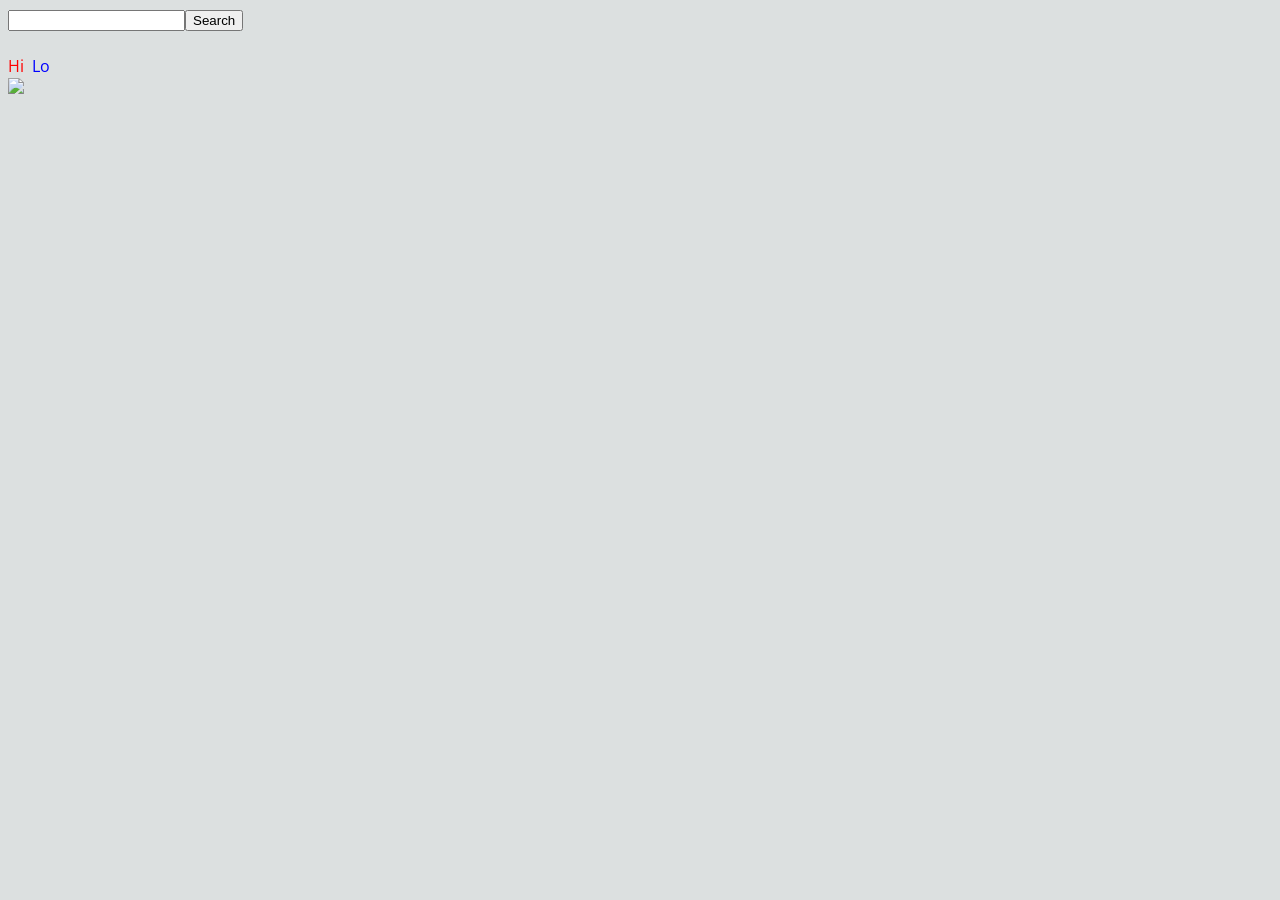
==== nwsWx.html @ 686988c8 "First commit" ====
<!--#errorCatcher Echo-->
<!DOCTYPE html>
<head>
	<title>Weather</title>
	<!--<link rel="stylesheet" href="/home/mdjames/tabletWxStyles.css">-->
	<meta charset="UTF-8">
	<meta name="viewport" content="width=device-width, initial-scale=1.0">
	<!--<meta http-equiv="refresh" content="60">-->
	<link rel="preconnect" href="https://fonts.googleapis.com">
	<link rel="preconnect" href="https://fonts.gstatic.com" crossorigin>
	<link href="https://fonts.googleapis.com/css2?family=Open+Sans:ital,wght@0,300..800;1,300..800&display=swap" rel="stylesheet">
	<style>
		body 	{background-color: rgb(220, 224, 224); 
				font-family: "Open Sans"
				}
				
		#loc_name {height:1em; padding:.25em}
		#modal {display: none; /* Hidden by default */
		  position: fixed; /* Stay in place */
		  z-index: 1; /* Sit on top */
		  left: 0;
		  top: 0;
		  width: 100vw; /* Full width */
		  height: 100vh; /* Full height */
		  overflow: auto; /* Enable scroll if needed */
		  background-color: rgb(0,0,0); /* Fallback color */
		  background-color: rgba(0,0,0,0.4); /* Black w/ opacity */
		}
		#modal-content{
		background-color: #fefefe;
		  margin: 15% auto; /* 15% from the top and centered */
		  padding: 20px;
		  border: 1px solid #888;
		  width: 80vw; /* Could be more or less, depending on screen size */
		}
		
		#alert{display:inline}
		
		td.fcst {text-align:center}
	</style>				
</head>

<body onload="onloadRoutines()">

<div id="modal">
	<div id="modal-content"></div>
</div>

<div>
	<input id="searchBox"></input><button onClick="localize()">Search</button>
</div>

<div id="loc_name"></div>

<div id="almanac">
			<div id="nwsHiLo">
			<font color="red">Hi</font> <span id="nwsHi"></span>&nbsp;<font color="blue">Lo</font> <span id="nwsLo"></span>
			</div>
			<div id="alert" onClick="showAlert()"><img src="#"></div>
			<div id="nwsFc" onClick="showForecast(0)"></div>
			<!--<div id="date">$current.dateTime.format('%b %d')</div>
			<div id="moonPhase"></div>
			<div id="sunsetTime"><img src="images/sunrise.png" id="sunIcon">$almanac.sunrise.format('%H:%M') &nbsp;<img src="images/sunset.png" id="sunIcon">$almanac.sunset.format('%H:%M')</div>-->
</div>

<div id="forecast">
		<div id="radarContainer"><img class="radar" src="images/radar.png" height="1em" width="1em" onClick="showRadar()"></div>

		<!--<div id="windContainer">
			<canvas id="wind" width="300" height="300"></canvas>
		<div>
		-->
		<div id="other">
			<marquee></marquee>
			<!--<img src="daybarometer.png" width="100%"/>-->
			<table id="forecast">
				<tr>
					<td id="day1" class="fcst"></td>
					<td id="day2" class="fcst"></td>
					<td id="day3" class="fcst"></td>
				</tr>
			</table>
		</div>
</div>
</body>

<script>
	//var resultsDiv = document.getElementById('nwsHiLo');
	var forecast;
	var alerts;
	var wx_area;
	var fc_area;
	var fc_zone;
	var alert_url;
	
	function onloadRoutines(){
		getWx();
		nwsAlert();
	}

	function nwsAlert(){
		alerts=null;
		if(alert_url == null)
			{alert_url = 'https://api.weather.gov/alerts/active?zone=MNZ037'}
		else{
			alert_url = 'https://api.weather.gov/alerts/active?zone=' + fc_zone;
		}
		fetch(alert_url)
                .then(res => res.json())
                .then(out => {alerts = out.features})
                .then(signalAlert);
                //.catch(err => alert(err));
	}

	function signalAlert(){
		var alertIcon = document.getElementById("alert");
		if(alerts[0]){
			alertIcon.style.display = 'inline-block';
		}else{
			alertIcon.style.display = 'none';
		}
	}

	function showAlert(){
		if(alerts){
			var alertText = alerts[0].properties.headline + "\n\n" + alerts[0].properties.description;
			showModal(alertText);
		}
	}

	function showRadar(){
		showModal('<center><img src="https://radar.weather.gov/ridge/standard/KDLH_loop.gif"></center>');
	}


	function showModal(content){
		// Get the modal
		var modal = document.getElementById("modal");
		var modalContent = document.getElementById("modal-content");
		modalContent.innerHTML = content;
		 modal.style.display = "block";
	}

	window.onclick = function(event) {
		if (event.target == modal) {
		    modal.style.display = "none";
		}
	} 

	function showForecast(period){
		showModal(forecast.periods[period].detailedForecast);
	}

/*
	function drawWind(){
	        var windSpeed = $current.windSpeed.format('%2d', add_label=False);
		var gustSpeed = $current.windGust.format('%2d', add_label=False);
		#if $current.windDir.raw
			var windDir = $current.windDir.raw;     //N = 0
		#else
			var windDir = 0;
		#end if
	        var centerX = 150;
		var centerY = 150;
	        var arrowHt = 40;
		var c = document.getElementById("wind");
		var rp = document.getElementById("rightPane");
		var R = centerY*0.8;
		
		var ctx = c.getContext("2d");
		if(isNight()){
			ctx.strokeStyle = 'silver';
			ctx.fillStyle = 'silver';
		}else{ 
			ctx.strokeStyle = 'black';
			ctx.fillStyle = 'black';
		}
		ctx.font = '10vh "Open Sans"';
		ctx.textBaseline = "middle";
		ctx.textAlign = "center";
		ctx.fillText(windSpeed + ' / G' + gustSpeed, centerX, centerY);
		ctx.translate(centerX, centerY);
		ctx.rotate((Math.PI/180)*windDir);
		ctx.translate(-centerX, -centerY);
		ctx.beginPath();
		ctx.moveTo(centerX, centerY-R+arrowHt/2);
		ctx.lineTo(centerX+10, centerY-R-arrowHt/2);
		ctx.lineTo(centerX-10, centerY-R-arrowHt/2);
		ctx.fill();
		ctx.closePath();
		
		ctx.stroke();
		ctx.beginPath();
		ctx.lineWidth = 3;
		ctx.arc(centerX, centerY, R, 0, 2*Math.PI);
		ctx.stroke();
		}
		*/

	function getWx(fc_url = null){
		if (fc_area == null){
			fc_url = 'https://api.weather.gov/gridpoints/DLH/86,67/forecast'
		}else{fc_url = fc_area.forecast};
		fetch(fc_url)
		.then(res => res.json())
		.then(out => {forecast = out.properties})
		.then(getHiLo)
		.then(getForecast);
		//.catch(err => alert(err));
	}
	
	function getWxLocation(){
		const url = 'https://api.weather.gov/points/'+wx_area.lat+','+wx_area.lon;
		console.log('getting forecast url: ' + url);
		fetch(url)
		.then(res => res.json())
		//.then(console.log(res))
		.then(out => {fc_area = out.properties})
		//.then(out => {fc_zone = out.properties.forecast_zone})
		.then(getWx)
		.then(getZone)
		.then(nwsAlert);
	}
	
	function getZone(){
		const fcz_text = fc_area.forecastZone;
		const fc_zone_url = new URL(fcz_text);
		fc_zone = fc_zone_url.pathname.split('/').at(-1);
		console.log(fc_zone);
		//getWx(fc_area);
	}

	function getHiLo(){
		var nwsHiLo = forecast.periods.slice(0,2).map(a => a.temperature).sort(function(a, b){return (a - b);});
		document.getElementById('nwsHi').innerHTML = nwsHiLo[1];
		document.getElementById('nwsLo').innerHTML = nwsHiLo[0];
		var nwsFc = document.getElementById('nwsFc');
		if(nwsFc.offsetWidth < nwsFc.scrollWidth){
			nwsFc.innerHTML = '<marquee>'+forecast.periods[0].shortForecast+'</marquee>';
		}else{
			nwsFc.innerHTML = forecast.periods[0].shortForecast;
		}
	}

	function getForecast(){
		// Example usage:

		if(forecast){
			var nwsFcst = forecast.periods;
			let d=1;
			for (let i = 0; d<4; i++) {
				if(forecast.periods[i].isDaytime && forecast.periods[i].name != 'Today' && forecast.periods[i].name != 'This Afternoon'){
					document.getElementById('day'+d).innerHTML = 
					
					'<img src="'+forecast.periods[i].icon+'" width="100vw" onClick="showForecast('+i+')"/><br>'
					+forecast.periods[i].name.slice(0,3)
					+'&nbsp;<font color="red">' + forecast.periods[i].temperature + '</font>';
					d++;
				}
		}
		}
	} 
	
	function localize(){
		const query = encodeURIComponent(document.getElementById('searchBox').value);
		const url = 'https://nominatim.openstreetmap.org/search?q='+query+'&format=json&limit=1&countrycodes=us';
		
		//get location data from Nominatim
		var XHR = new XMLHttpRequest();
		XHR.onreadystatechange = function () {
		if (XHR.readyState == 4 && XHR.status == 200) {
			console.log(XHR.responseText);
			wx_area = JSON.parse(XHR.responseText)[0];
			console.log(wx_area.display_name);
			setLocationName(wx_area);
			getWxLocation();
			return wx_area;
			
		}
		};
		XHR.open("GET", url);
		XHR.send();
	}
	
	function setLocationName(wx_area){
		document.getElementById('loc_name').innerHTML = wx_area.display_name;
	}

</script>
</html>
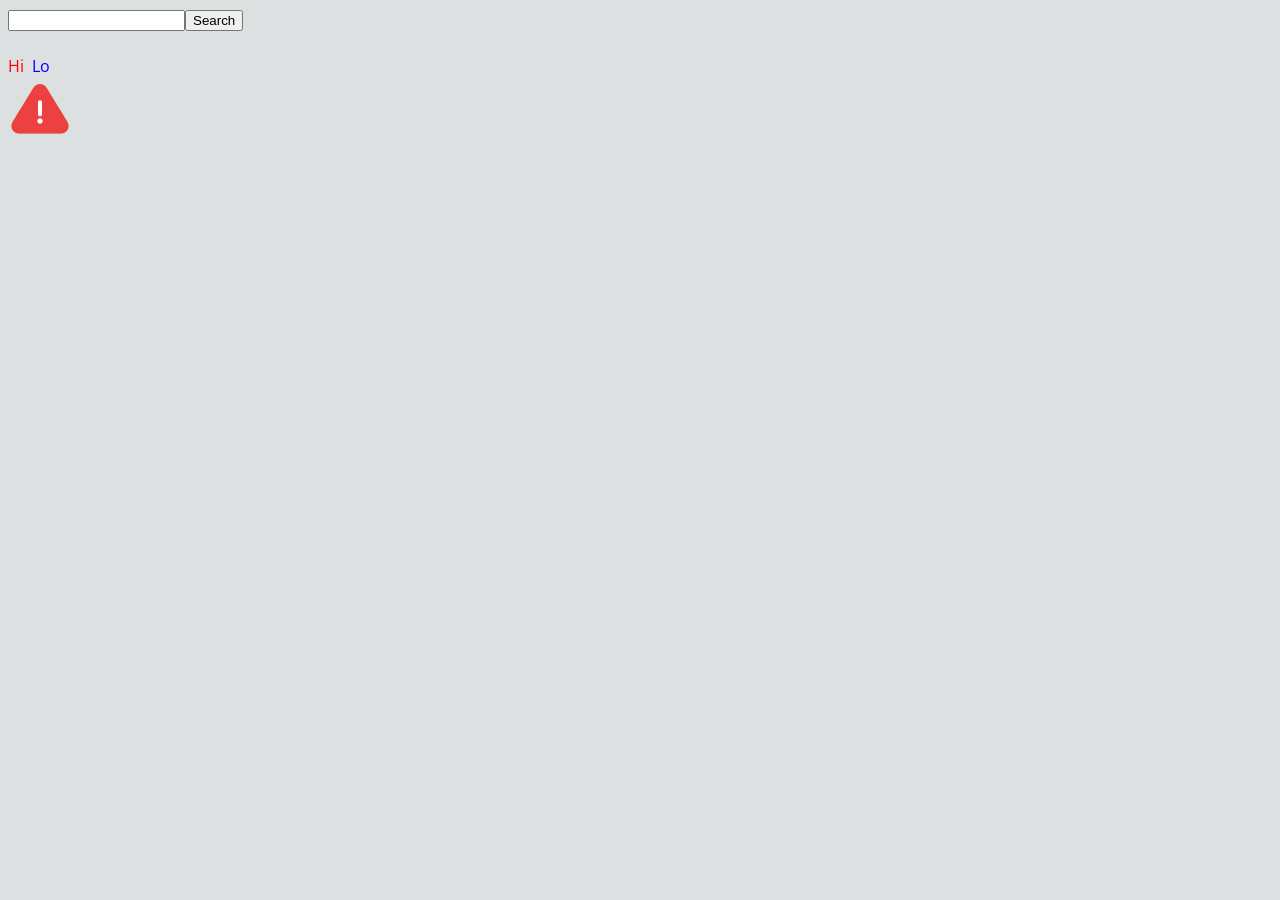
==== commit f6640750: "updates alert icon src" ====
--- a/nwsWx.html
+++ b/nwsWx.html
@@ -56,7 +56,7 @@
 			<div id="nwsHiLo">
 			<font color="red">Hi</font> <span id="nwsHi"></span>&nbsp;<font color="blue">Lo</font> <span id="nwsLo"></span>
 			</div>
-			<div id="alert" onClick="showAlert()"><img src="#"></div>
+			<div id="alert" onClick="showAlert()"><img src="alert.png"></div>
 			<div id="nwsFc" onClick="showForecast(0)"></div>
 			<!--<div id="date">$current.dateTime.format('%b %d')</div>
 			<div id="moonPhase"></div>
